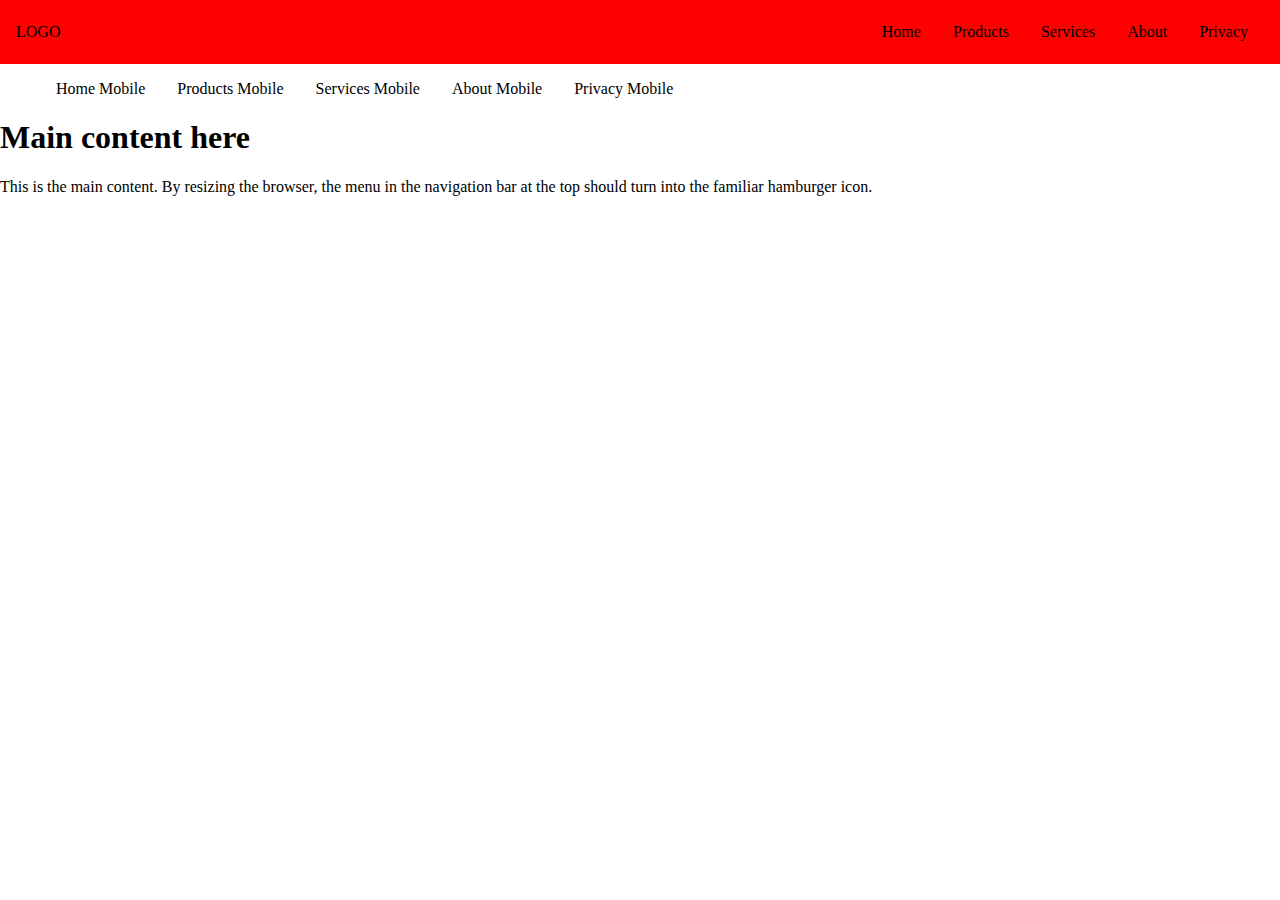
==== ResponsiveNavMenu/index.html @ 22c363fe "Added first draft of responsive nav menu" ====
<!DOCTYPE html>
<html lang="en">
  <head>
    <meta charset="UTF-8" />
    <meta name="viewport" content="width=device-width, initial-scale=1.0" />
    <title>Responsive NavBar</title>
    <style>
      * {
        box-sizing: border-box;
      }
      body {
        padding: 0;
        margin: 0;
      }
      nav {
        display: flex;
        width: 100%;
        background-color: red;
        align-items: center;
        justify-content: space-between;
        padding: 0 1rem;
        height: 4rem;
      }
      ul {
        list-style: none;
        display: flex;
      }
      li {
        margin: 0 1rem;
        cursor: pointer;
      }

      #hamburger {
        display: none;
      }

      /* Utility for showing and hiding mobile menu */
      .hidden {
        display: none;
      }

      @media screen and (max-width: 700px) {
        /* These are opposite to the ones outside the media query */
        #menuList {
          display: none;
        }

        #hamburger {
          display: block;
          font-size: 2rem;
          cursor: pointer;
        }

        #mobileMenu {
            width: 0;
            background-color: green;
            overflow: hidden;
            position: fixed;
            right: 0;
            transition: 4s;
        }

        /* Style the mobile menu when it is not hidden */
        #mobileMenuList {
          background-color: aqua;
          display: flex;
          flex-direction: column;
        }

        #mobileMenuList>li{
            display: block;
            font-family: 'Courier New', Courier, monospace;
            white-space: nowrap; /* Prevents text from wrapping when the mobile menu list is too small*/
            margin: 1rem 0;
        }
      }
    </style>
  </head>
  <body>
    <nav>
      <div>LOGO</div>
      <ul id="menuList">
        <li>Home</li>
        <li>Products</li>
        <li>Services</li>
        <li>About</li>
        <li>Privacy</li>
      </ul>
      <!-- Add the hamburger icon as a separate element -->
      <div id="hamburger">&#8801;</div>
    </nav>
    <!-- A separate entity for the menu to display on mobile -->
    <div id="mobileMenu" class="hide">
      <ul id="mobileMenuList">
        <li>Home Mobile</li>
        <li>Products Mobile</li>
        <li>Services Mobile</li>
        <li>About Mobile</li>
        <li>Privacy Mobile</li>
      </ul>
    </div>

    <main>
      <h1>Main content here</h1>
      <p>
        This is the main content. By resizing the browser, the menu in the
        navigation bar at the top should turn into the familiar hamburger icon.
      </p>
    </main>

    <script>

        // Is mobile menu open
        let mobileMenuIsOpen = false;

      // For fun: a way to make something happen when you click a menu item.
      const menuItems = document.querySelectorAll("li");
      console.log(menuItems);
      menuItems.forEach((item) => {
        item.addEventListener("click", () => {
          console.log(`You clicked on ${item.innerText}`);
        });
      });

      // Control what happens when you click on hamburger icon
      const hamburger = document.getElementById("hamburger");
      hamburger.addEventListener("click", () => {
        console.log("Clicked the hamburger");
        // What happens when you click the hamburger menu?
        displayMobileMenu();
      });

      function displayMobileMenu() {
        const mobileMenu = document.getElementById("mobileMenu");
        mobileMenu.classList.toggle("hide");
        if(mobileMenuIsOpen){
            mobileMenu.style.width = "0";
        }else {
            mobileMenu.style.width = "300px";
        }
        

        mobileMenuIsOpen = !mobileMenuIsOpen;
      }
    </script>
  </body>
</html>
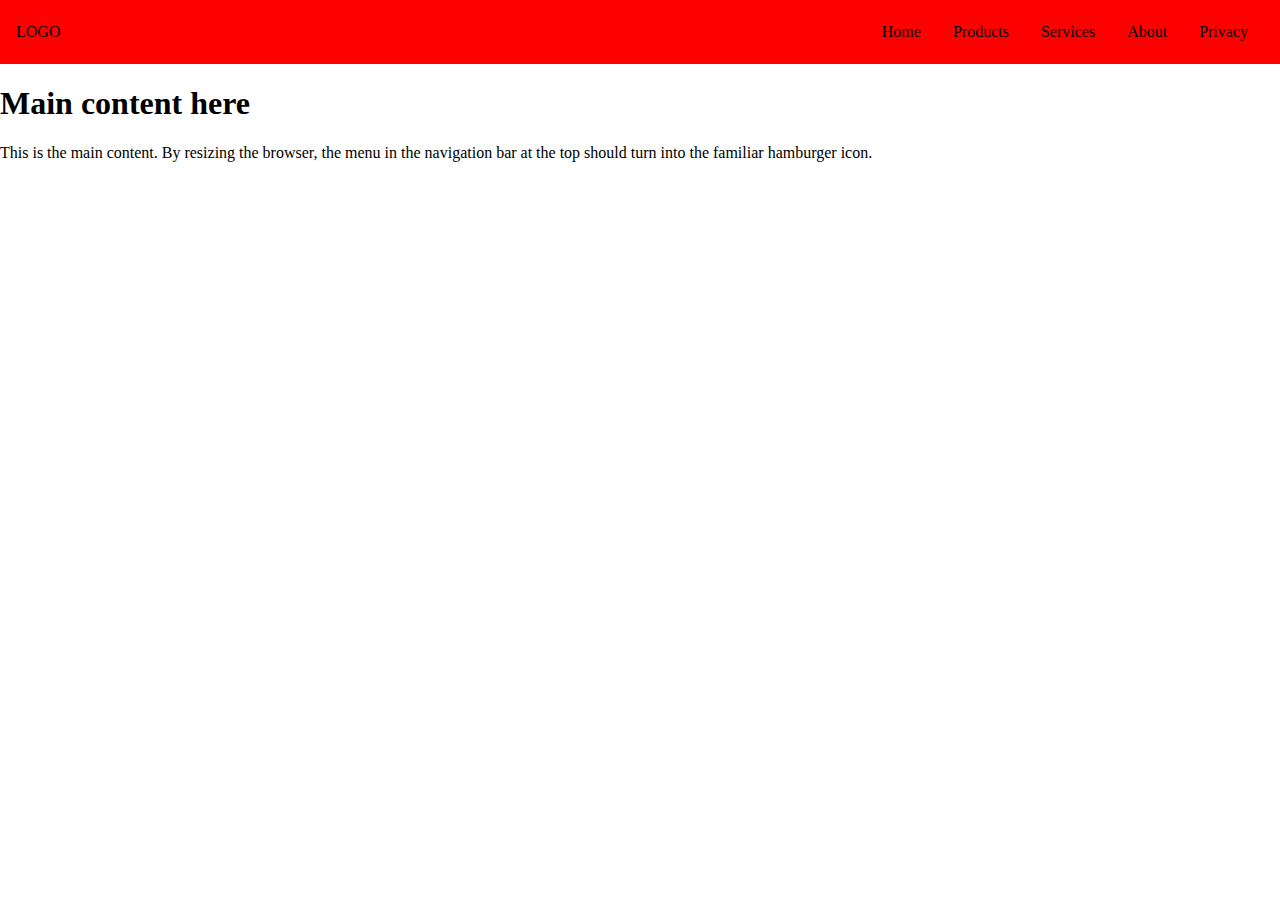
==== commit a4d01b2b: "Responsive mobile menu should work correctly" ====
--- a/ResponsiveNavMenu/index.html
+++ b/ResponsiveNavMenu/index.html
@@ -34,8 +34,8 @@
         display: none;
       }
 
-      /* Utility for showing and hiding mobile menu */
-      .hidden {
+      /* Hide mobile menu for larger screens */
+      #mobileMenuList{
         display: none;
       }
 
@@ -51,27 +51,28 @@
           cursor: pointer;
         }
 
-        #mobileMenu {
-            width: 0;
-            background-color: green;
-            overflow: hidden;
-            position: fixed;
-            right: 0;
-            transition: 4s;
-        }
-
         /* Style the mobile menu when it is not hidden */
         #mobileMenuList {
           background-color: aqua;
           display: flex;
           flex-direction: column;
+          position: fixed;
+          right: 0;
+          padding: 0 1rem;
+          margin: 0;
+          transition: right 2s;
         }
 
-        #mobileMenuList>li{
-            display: block;
-            font-family: 'Courier New', Courier, monospace;
-            white-space: nowrap; /* Prevents text from wrapping when the mobile menu list is too small*/
-            margin: 1rem 0;
+        #mobileMenuList.hidden{
+          right: -100%;
+          transition: 2s;
+        }
+
+        #mobileMenuList > li {
+          display: block;
+          font-family: "Courier New", Courier, monospace;
+          white-space: nowrap; /* Prevents text from wrapping when the mobile menu list is too small*/
+          margin: 1rem 0;
         }
       }
     </style>
@@ -89,16 +90,14 @@
       <!-- Add the hamburger icon as a separate element -->
       <div id="hamburger">&#8801;</div>
     </nav>
-    <!-- A separate entity for the menu to display on mobile -->
-    <div id="mobileMenu" class="hide">
-      <ul id="mobileMenuList">
+    <!-- A separate entity for the menu to display on mobile, hidden by default. -->
+      <ul id="mobileMenuList" class="hidden">
         <li>Home Mobile</li>
         <li>Products Mobile</li>
         <li>Services Mobile</li>
         <li>About Mobile</li>
         <li>Privacy Mobile</li>
       </ul>
-    </div>
 
     <main>
       <h1>Main content here</h1>
@@ -109,10 +108,6 @@
     </main>
 
     <script>
-
-        // Is mobile menu open
-        let mobileMenuIsOpen = false;
-
       // For fun: a way to make something happen when you click a menu item.
       const menuItems = document.querySelectorAll("li");
       console.log(menuItems);
@@ -125,22 +120,14 @@
       // Control what happens when you click on hamburger icon
       const hamburger = document.getElementById("hamburger");
       hamburger.addEventListener("click", () => {
-        console.log("Clicked the hamburger");
         // What happens when you click the hamburger menu?
         displayMobileMenu();
       });
 
       function displayMobileMenu() {
-        const mobileMenu = document.getElementById("mobileMenu");
-        mobileMenu.classList.toggle("hide");
-        if(mobileMenuIsOpen){
-            mobileMenu.style.width = "0";
-        }else {
-            mobileMenu.style.width = "300px";
-        }
-        
-
-        mobileMenuIsOpen = !mobileMenuIsOpen;
+        const mobileMenuList = document.getElementById("mobileMenuList");
+        // Toggle the hidden class
+        mobileMenuList.classList.toggle("hidden");
       }
     </script>
   </body>
